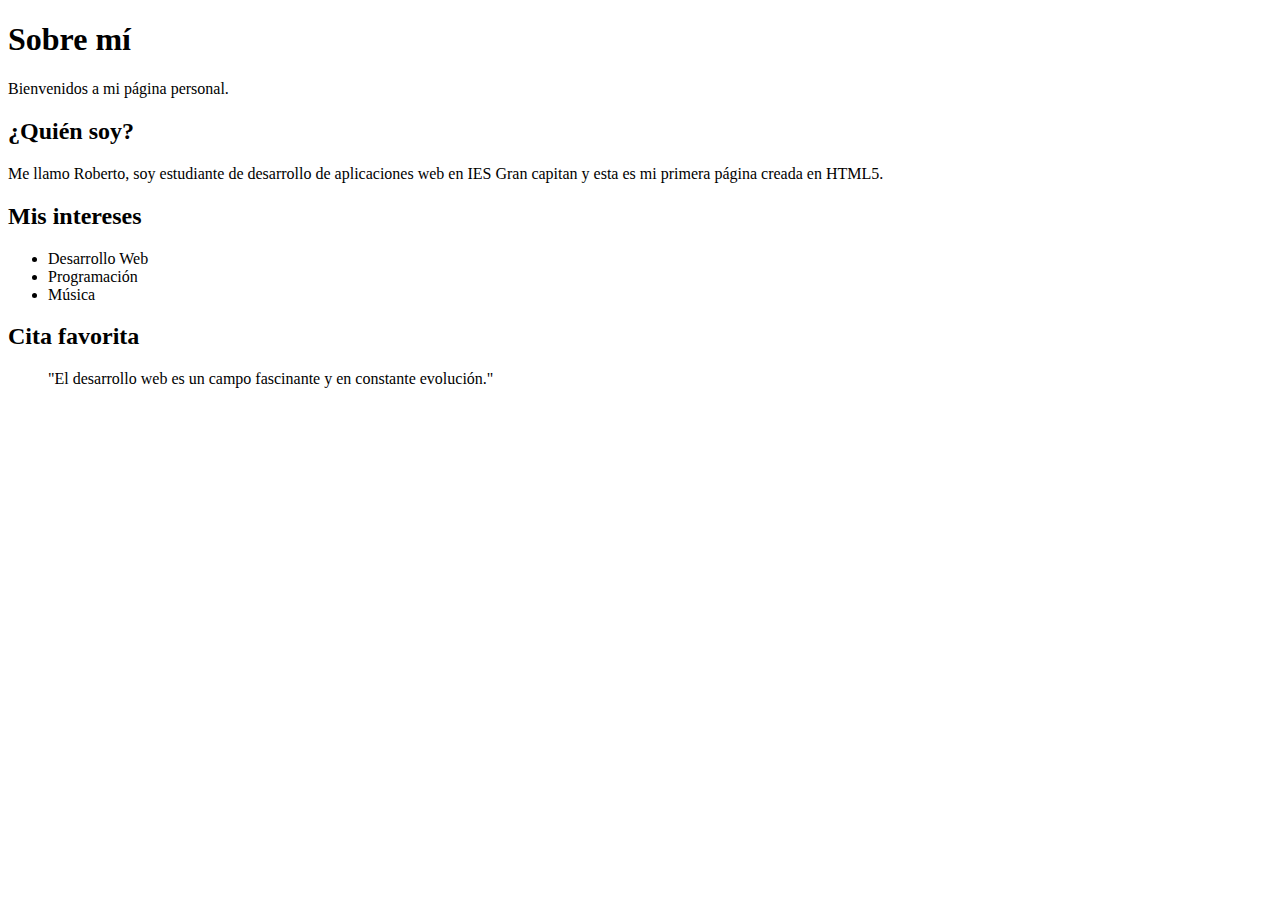
==== index.html @ 7a67ed0b "actualizacion tarea" ====
<!DOCTYPE html>
<html lang="es">
<head>
    <meta charset="UTF-8">
    <meta name="viewport" content="width=device-width, initial-scale=1.0">
    <meta http-equiv="X-UA-Compatible" content="IE=edge">
    <title>Sobre mí - Mi primera página</title>
</head>
<body>
    <!-- Comentario: Esta es la cabecera de la página -->
    <header>
        <h1>Sobre mí</h1>
        <p>Bienvenidos a mi página personal.</p>
    </header>

    <!-- Sección principal con información sobre mí -->
    <section>
        <h2>¿Quién soy?</h2>
        <p>Me llamo Roberto, soy estudiante de desarrollo de aplicaciones web en IES Gran capitan y esta es mi primera página creada en HTML5.</p>
    </section>

    <section>
        <h2>Mis intereses</h2>
        <ul>
            <li> Desarrollo Web </li>
            <li> Programación </li>
            <li> Música </li>
        </ul>
    </section>

    <section>
        <h2>Cita favorita</h2>
       
     <blockquote cite="https://es.wikipedia.org/wiki/Desarrollo_web">
            "El desarrollo web es un campo fascinante y en constante evolución."
        </blockquote>
    </section>

</body>
</html>
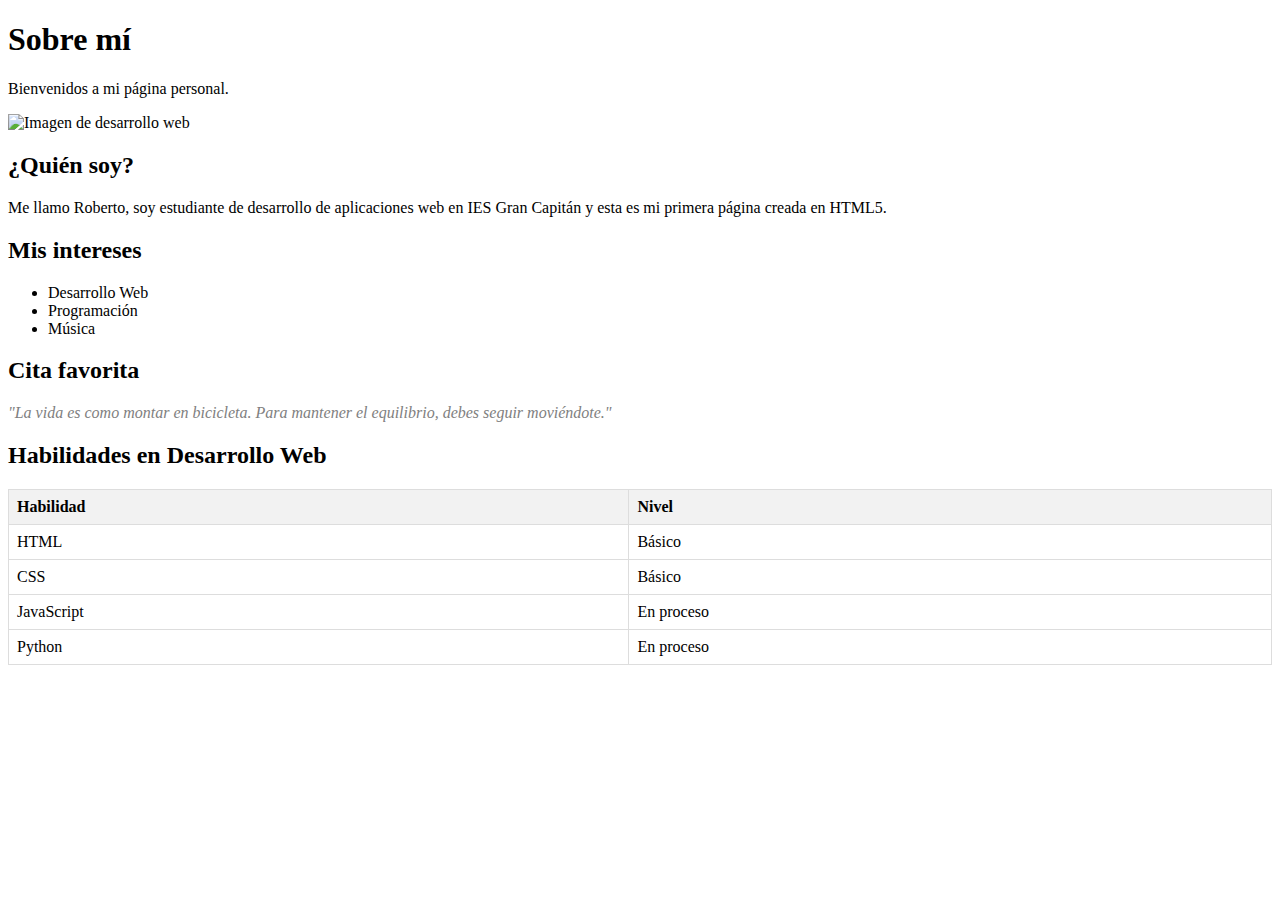
==== commit 052bc64b: "actualizacion" ====
--- a/index.html
+++ b/index.html
@@ -5,38 +5,76 @@
     <meta name="viewport" content="width=device-width, initial-scale=1.0">
     <meta http-equiv="X-UA-Compatible" content="IE=edge">
     <title>Sobre mí - Mi primera página</title>
+    <style>
+        table {
+            width: 100%;
+            border-collapse: collapse;
+            margin-top: 20px;
+        }
+        th, td {
+            border: 1px solid #ddd;
+            padding: 8px;
+            text-align: left;
+        }
+        th {
+            background-color: #f2f2f2;
+        }
+    </style>
 </head>
 <body>
-    <!-- Comentario: Esta es la cabecera de la página -->
     <header>
         <h1>Sobre mí</h1>
         <p>Bienvenidos a mi página personal.</p>
+        <img src="https://imgs.search.brave.com/8OFFWo_ew22r2VSbr_mvQ8OZJUBV4L2jKrN-iVU1RV4/rs:fit:860:0:0:0/g:ce/aHR0cHM6Ly9pbWFn/ZXMudW5zcGxhc2gu/Y29tL3Bob3RvLTE1/NTM1MjQ5MTMtZWZi/YTNmMGI1MzNlP2Zt/PWpwZyZxPTYwJnc9/MzAwMCZpeGxpYj1y/Yi00LjAuMyZpeGlk/PU0zd3hNakEzZkRC/OE1IeHpaV0Z5WTJo/OE1USjhmSGRsWWlV/eU1HUmxkbVZzYjNC/OFpXNThNSHg4TUh4/OGZEQT0" alt="Imagen de desarrollo web" 
+        style="width:300px;">
     </header>
 
-    <!-- Sección principal con información sobre mí -->
     <section>
         <h2>¿Quién soy?</h2>
-        <p>Me llamo Roberto, soy estudiante de desarrollo de aplicaciones web en IES Gran capitan y esta es mi primera página creada en HTML5.</p>
+        <p>Me llamo Roberto, soy estudiante de desarrollo de aplicaciones web en IES Gran Capitán y esta es mi primera página creada en HTML5.</p>
     </section>
 
     <section>
         <h2>Mis intereses</h2>
         <ul>
-            <li> Desarrollo Web </li>
-            <li> Programación </li>
-            <li> Música </li>
+            <li>Desarrollo Web</li>
+            <li>Programación</li>
+            <li>Música</li>
         </ul>
     </section>
 
     <section>
         <h2>Cita favorita</h2>
-       
-     <blockquote cite="https://es.wikipedia.org/wiki/Desarrollo_web">
-            "El desarrollo web es un campo fascinante y en constante evolución."
-        </blockquote>
+        <p style="font-style: italic; color: gray;">
+            "La vida es como montar en bicicleta. Para mantener el equilibrio, debes seguir moviéndote."
+        </p>
+    </section>
+
+    <section>
+        <h2>Habilidades en Desarrollo Web</h2>
+        <table>
+            <tr>
+                <th>Habilidad</th>
+                <th>Nivel</th>
+            </tr>
+            <tr>
+                <td>HTML</td>
+                <td>Básico</td>
+            </tr>
+            <tr>
+                <td>CSS</td>
+                <td>Básico</td>
+            </tr>
+            <tr>
+                <td>JavaScript</td>
+                <td>En proceso</td>
+            </tr>
+            <tr>
+                <td>Python</td>
+                <td>En proceso</td>
+            </tr>
+        </table>
     </section>
 
 </body>
 </html>
-
-    